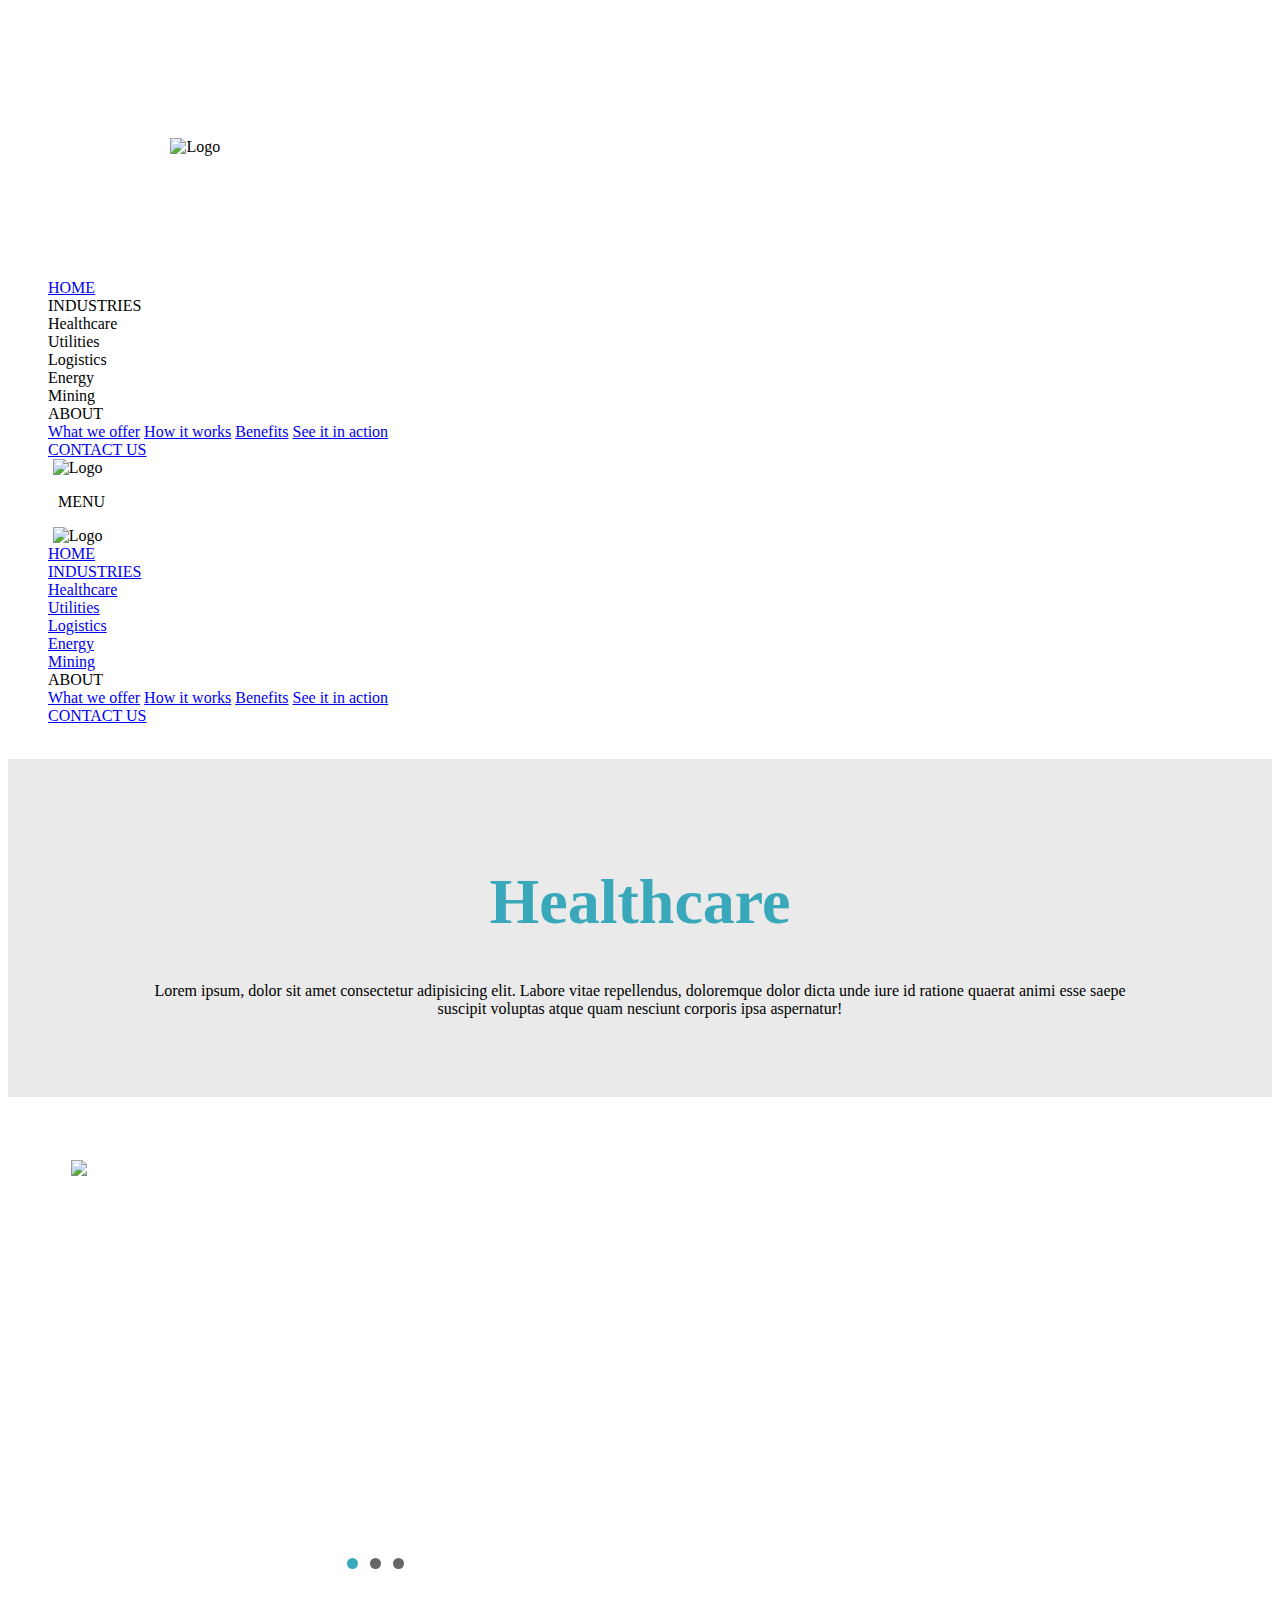
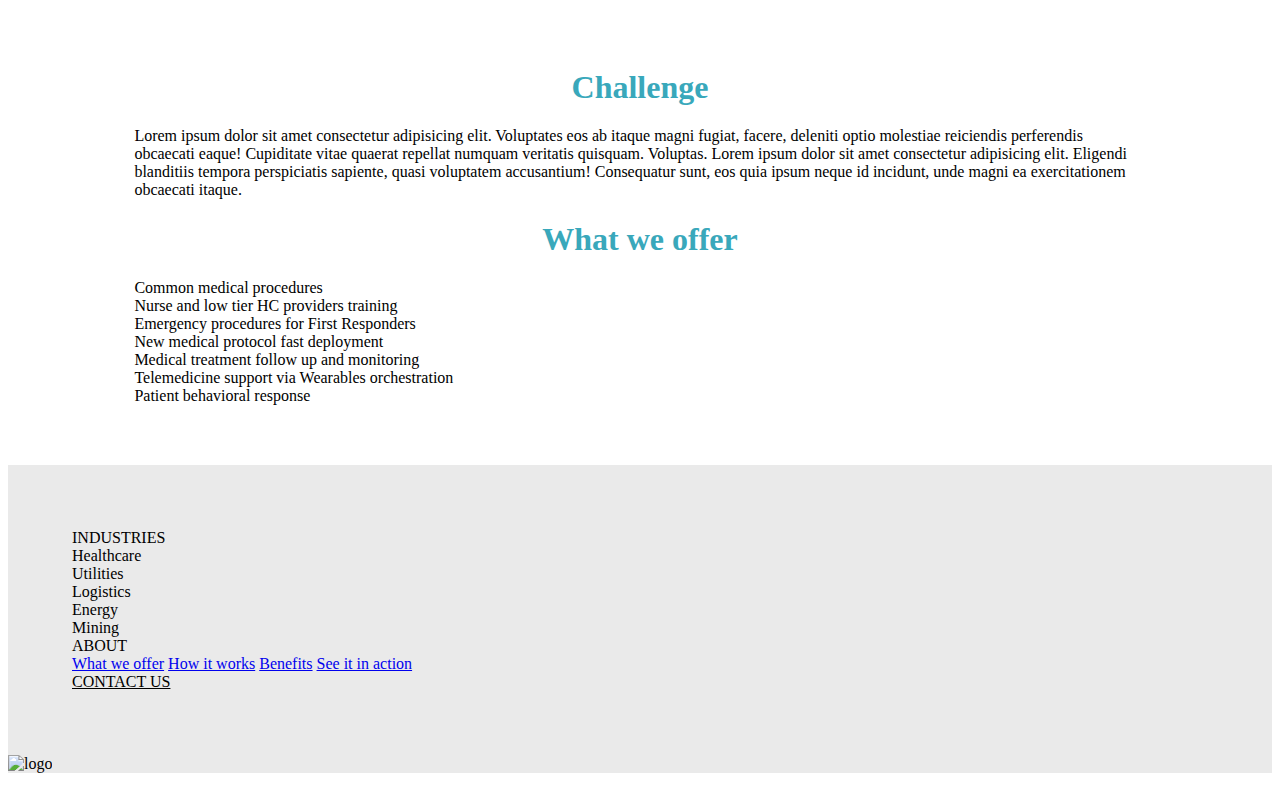
==== healthcare.html @ cac9c73d "Add files via upload" ====
<!DOCTYPE html>
<html lang="en">
<head>
    <meta charset="UTF-8">
    <meta name="viewport" content="width=device-width, initial-scale=1.0">
    <title>SmartWorkAR - Healthcare	</title>
     

	<!--Este es el css que agregue yo-->
	<link rel="stylesheet" href="gallery-style.css">
    <link rel="stylesheet" href="https://drive.google.com/uc?export=view&id=12VpOpPJef6LjAf87CpQefHT7hi2gbwcw">
        <!--Estos son los archivos de semantic que nec esita la pag para funcionar-->
    <link rel="stylesheet" href="https://cdnjs.cloudflare.com/ajax/libs/semantic-ui/2.4.1/semantic.min.js">
    <link rel="stylesheet" href="https://cdnjs.cloudflare.com/ajax/libs/semantic-ui/2.4.1/semantic.min.css">
    <link rel="stylesheet" href="https://cdnjs.cloudflare.com/ajax/libs/semantic-ui/2.4.1/components/sidebar.min.css">
    <link rel="stylesheet" href="https://cdnjs.cloudflare.com/ajax/libs/semantic-ui/2.4.1/components/accordion.min.css">
    <link rel="stylesheet" href="https://unpkg.com/aos@2.3.1/dist/aos.css" >
    <script src="https://cdnjs.cloudflare.com/ajax/libs/jquery/2.1.3/jquery.min.js"></script>
    <script src="https://cdnjs.cloudflare.com/ajax/libs/semantic-ui/2.4.1/components/sidebar.min.js"></script>
    <script src="https://cdnjs.cloudflare.com/ajax/libs/semantic-ui/2.4.1/components/accordion.min.js"></script>
    <script src="https://unpkg.com/aos@2.3.1/dist/aos.js"></script>

</head>

<body class="pushable">
    <div class="pusher">
        <header>
            <ul class="mobile menu"> <!--Menu adaptado para celulares o tablets con todas las opciones: industries, about, contact, etc-->
                <div class="ui sidebar stackable vertical left menu">
                    <div class="ui item menu">
                        <img style="padding: 10%;" src="../SWAR_Website/images/Logo_SWA_transparent_background2.png" alt="Logo">
					</div>
					<a href="/index.html" class="ui item menu">HOME</a>
                    <div class="ui item menu">
                        <div class="ui accordion">
                            <div class="title">
                                <i class="dropdown icon"></i>
                                INDUSTRIES
                            </div>
                            <div class="content">
                                <div class="item">Healthcare</div>
                                <div class="item">Utilities</div>
                                <div class="item">Logistics</div>
                                <div class="item">Energy</div>
                                <div class="item">Mining</div>
                            </div>
                        </div>
                    </div>
                    <div class="ui item menu">
                        <div class="ui accordion">
                            <div class="title">
                                <i class="dropdown icon"></i>
                                ABOUT
                            </div>
                            <div class="content">
                                <a class="item" href="#features">What we offer</a>
                                <a class="item" href="#diagram">How it works</a>
                                <a class="item" href="#benefits">Benefits</a>
                                <a class="item" href="#useCases">See it in action</a>
                            </div>
                        </div>
                    </div>
                    <a href="#contact" class="ui item menu">CONTACT US</a>
                </div>  
                <div class="ui basic icon stackable top fixed menu">
                    <div class="item">
                        <img style="width: 4em; margin-left: 0.3em" src="../SWAR_Website/images/Logo_SWA_transparent_background2.png" alt="Logo">
                    </div>
                    <a id="toggle" class="right item">
                        <i class="sidebar icon"></i>
                        <p style="margin-left:10px">MENU</p>
                    </a>
                </div>
                <script>
                    $('#toggle').click(function(){
                        $('.ui.sidebar').sidebar('toggle');
                    });  
                    $('.ui.accordion').accordion();
                </script>
            </ul>

            <ul class="pcmenu"><!--Menu adaptado para la web con todas las opciones: industries, about, contact, etc-->
                <div class="ui stackable top fixed large menu"> <!--Logo de SWAR-->
                    <div class="item">
                        <img style="width: 4em; margin-left: 0.3em" src="../SWAR_Website/images/Logo_SWA_transparent_background2.png" alt="Logo">
					</div>
					<a href="./index.html" class="item">HOME</a>
					<div class="menu right aligned"> <!--Items del menu principal-->
					
                        <a href="#industries" class="ui simple dropdown item">INDUSTRIES<i class="dropdown icon"></i> <!--este item tiene un dropdown-->
                            <div class="menu">
                                <div class="item">Healthcare</div>
                                <div class="item">Utilities</div>
                                <div class="item">Logistics</div>
                                <div class="item">Energy</div>
                                <div class="item">Mining</div>                
                            </div>
                        </a>

                        <div class="ui simple dropdown item">ABOUT<i class="dropdown icon"></i> <!--este item tiene un dropdown-->
                            <div class="menu">
                                <a class="item" href="#features">What we offer</a>
                                <a class="item" href="#diagram">How it works</a>
                                <a class="item" href="#benefits">Benefits</a>
                                <a class="item" href="#useCases">See it in action</a>
                            </div>
                        </div>

                        <a href="#contact" class="item">CONTACT US</a>
                    </div>
                    <script>
                        $('header a').click(function(event){
        
                        // prevent defalt click behavior
                        // don't jump to content
                        event.preventDefault();
        
                        // identify position of target
                        var target = $(this).attr('href');
                        var top = $(target).offset().top;
        
                        // animate scroll to target
                        $('html,body').animate({
                        scrollTop: top
                        },1000);
        
                        });
                    </script>
                </div>
            </ul>
           
        </header>

        <main>  
			<div>
				<img src="../SWAR_Website/images/healthcare.png" style="width: 100%; opacity: 80%;" alt="">
			</div>
			
			<div style="padding:5%; background-color: #EAEAEA;">
				<h1 style="font-size: 400%;">Healthcare</h1>
				<p style="text-align:center; margin-left:5%;margin-right:5%">Lorem ipsum, dolor sit amet consectetur adipisicing elit. Labore vitae repellendus, doloremque dolor dicta unde iure id ratione quaerat animi esse saepe suscipit voluptas atque quam nesciunt corporis ipsa aspernatur! 	</p>
			</div>  

			<div class="ui grid stackable centered" style="padding: 5%;">
				<div>
					<ul class="slides">
						<input type="radio" name="radio-btn" id="img-1" checked />
						<li class="slide-container">
							<div class="slide">
								<img class="ui fluid big image" src="../SWAR_Website/images/healthcare_use_case.png" />
							</div>
						</li>
						
						<input type="radio" name="radio-btn" id="img-2" />
						<li class="slide-container">
							<div class="slide">
							<img class="ui fluid big image" src="../SWAR_Website/images/healthcare_use_case2.png" />
							</div>
						</li>
					
						<input type="radio" name="radio-btn" id="img-3" />
						<li class="slide-container">
							<div class="slide">
							<img class="ui fluid big image" src="../SWAR_Website/images/healthcare_use_case3.png" />
							</div>
						</li>
					
						<li class="nav-dots">
							<label for="img-1" class="nav-dot" id="img-dot-1"></label>
							<label for="img-2" class="nav-dot" id="img-dot-2"></label>
							<label for="img-3" class="nav-dot" id="img-dot-3"></label>
						</li>
					</ul>
				</div>
			</div>

			<div class="ui two column stackable grid center aligned" style="padding-left: 10%;padding-right: 10%;"> 
				<div class="column">
					<h1>Challenge</h1>
					<p>
						Lorem ipsum dolor sit amet consectetur adipisicing elit. Voluptates eos ab itaque magni fugiat, facere, deleniti optio molestiae reiciendis perferendis obcaecati eaque! Cupiditate vitae quaerat repellat numquam veritatis quisquam. Voluptas.
						Lorem ipsum dolor sit amet consectetur adipisicing elit. Eligendi blanditiis tempora perspiciatis sapiente, quasi voluptatem accusantium! Consequatur sunt, eos quia ipsum neque id incidunt, unde magni ea exercitationem obcaecati itaque.
					</p>
				</div>
				<div class="column">
					<div class="ui animated  relaxed list">
						<h1 >What we offer</h1>
								<a class="item">
								<div class="content">
								<div class="header">Common medical procedures</div>
								</div>
							</a>
								<a class="item">
								<div class="content">
								<div class="header">Nurse and low tier HC providers training</div>
								</div>
							</a>
							<a class="item">
								<div class="content">
								<div class="header">Emergency procedures for First Responders</div>
								</div>
							</a>
							<a class="item">
								<div class="content">
								<div class="header">New medical protocol fast deployment</div>
								</div>
							</a>
							<a class="item">
								<div class="content">
								<div class="header">Medical treatment follow up and monitoring</div>
								</div>
							</a>
							<a class="item">
								<div class="content">
								<div class="header">Telemedicine support via Wearables orchestration</div>
								</div>
							</a>
							<a class="item">
								<div class="content">
								<div class="header">Patient behavioral response</div>
								</div>
							</a>
					</div>
				</div>
			</div>
        </main>

        <footer>	

            <div><!--Menú del footer con acceso a contact, about, industries, etc, y logo-->
                <div style="margin-top:60px; background-color: #EAEAEA;">
                    <div class="ui grid center aligned" style="padding:4em;"> 
                        <div href="#industries" class="ui simple dropdown item">INDUSTRIES<i class="dropdown icon"></i> <!--este item tiene un dropdown-->
                            <div class="menu">
                                <div class="item">Healthcare</div>
                                <div class="item">Utilities</div>
                                <div class="item">Logistics</div>
                                <div class="item">Energy</div>
                                <div class="item">Mining</div>
                            </div>
                        </div>

                        <div class="ui simple dropdown item">ABOUT<i class="dropdown icon"></i> <!--este item tiene un dropdown-->
                            <div class="menu">
                                <a class="item" href="#features">What we offer</a>
                                <a class="item" href="#diagram">How it works</a>
                                <a class="item" href="#benefits">Benefits</a>
                                <a class="item" href="#useCases">See it in action</a>
                            </div>
                        </div>

                        <a style="color: black;" href="#contact" class="item">CONTACT US</a>    
                    </div>
                    <div class="ui grid center aligned">
                        <div class="ui medium fluid image" style="margin-bottom: 2em;">
                            <img src="../SWAR_Website/images/Logo_SWA_transparent_background2.png" alt="logo">
                        </div>
                    </div>  
                </div>
            </div>

        </footer>
    </div>    
</body>
</html>
---- gallery-style.css ----
#myVideo {
position: inherit;
max-width: 100%;
overflow: hidden;
z-index: -1;
display: block;
margin-right: 0em;
}

.mobile-menu {
    display: none;
}

.color-swa {
    color: #39A8BB;
}

@media screen and (max-width: 768px) { /*Es lo que tengo que usar para la hamburguesita*/
    .pcmenu {
        display: none;
    }
    .mobile-menu {
        display: block;
    }
    #myVideo {
        width: 100%;
        margin-top: auto;
    }
    .separacionSectores {
        margin-bottom: 3em;
    }
    body{
        width: 100%;
    }
    img{
        width: auto;
        height: auto;
    }
}
   
.style_prevu_kit
{
    display:inline;
    border:0;
    width:210px;
    height:210px;
    position: relative;
    -webkit-transition: all 200ms ease-in;
    -webkit-transform: scale(1); 
    -ms-transition: all 200ms ease-in;
    -ms-transform: scale(1); 
    -moz-transition: all 200ms ease-in;
    -moz-transform: scale(1);
    transition: all 200ms ease-in;
    transform: scale(1); 
}
.style_prevu_kit:hover {
    display: inline;
    box-shadow: 0px 0px 0px #424242;
    z-index: 2;
    -webkit-transition: all 200ms ease-in;
    -webkit-transform: scale(1.5);
    -ms-transition: all 200ms ease-in;
    -ms-transform: scale(1.5);   
    -moz-transition: all 200ms ease-in;
    -moz-transform: scale(1.5);
    transition: all 200ms ease-in;
    transform: scale(1.2);
    border-radius: 1%;
}
.background-contact
{
    background-image: url(../WEBSITE/images/contact_background.jpg);
    margin-top: 4em;
}
h1 {
    color: #39A8BB;
    text-align: center;
}
.onclickchange {
color: black;
}
.onclickchange:hover{
    transition: all 200ms ease-in;
    transform: scale(1.2);
}
.contenedor{
    position: relative;
    display: inline;
    text-align: center;
}
h5 {
    cursor: pointer;
}



.slides {
    padding: 0;
    width: 609px;
    height: 420px;
    display: inline-block;
    margin: 0 auto;
    position: relative;
}

.slides * {
    user-select: none;
    -ms-user-select: none;
    -moz-user-select: none;
    -khtml-user-select: none;
    -webkit-user-select: none;
    -webkit-touch-callout: none;
}

.slides input { display: none; }

.slide-container { display: block; }

.slide {
    top: 0;
    opacity: 0;
    width: 609px;
    height: 420px;
    display: block;
    position: absolute;

    transform: scale(0);

    transition: all .7s ease-in-out;
}

.slide img {
    width: 100%;
}



.slide:hover + .nav label { opacity: 0.5; }

.nav label:hover { opacity: 1; }

.nav .next { right: 0; }

input:checked + .slide-container  .slide {
    opacity: 1;

    transform: scale(1);

    transition: opacity 1s ease-in-out;
}

input:checked + .slide-container .nav label { display: block; }

.nav-dots {
    width: 100%;
    bottom: 9px;
    height: 11px;
    display: block;
    position: absolute;
    text-align: center;
}

.nav-dots .nav-dot {
    top: -5px;
    width: 11px;
    height: 11px;
    margin: 0 4px;	
    position: relative;
    border-radius: 100%;
    display: inline-block;
    background-color: rgba(0, 0, 0, 0.6);
}

.nav-dots .nav-dot:hover {
    cursor: pointer;
    background-color: #39A8BB;
}

input#img-1:checked ~ .nav-dots label#img-dot-1,
input#img-2:checked ~ .nav-dots label#img-dot-2,
input#img-3:checked ~ .nav-dots label#img-dot-3,
input#img-4:checked ~ .nav-dots label#img-dot-4,
input#img-5:checked ~ .nav-dots label#img-dot-5,
input#img-6:checked ~ .nav-dots label#img-dot-6 {
    background: #39A8BB;
}
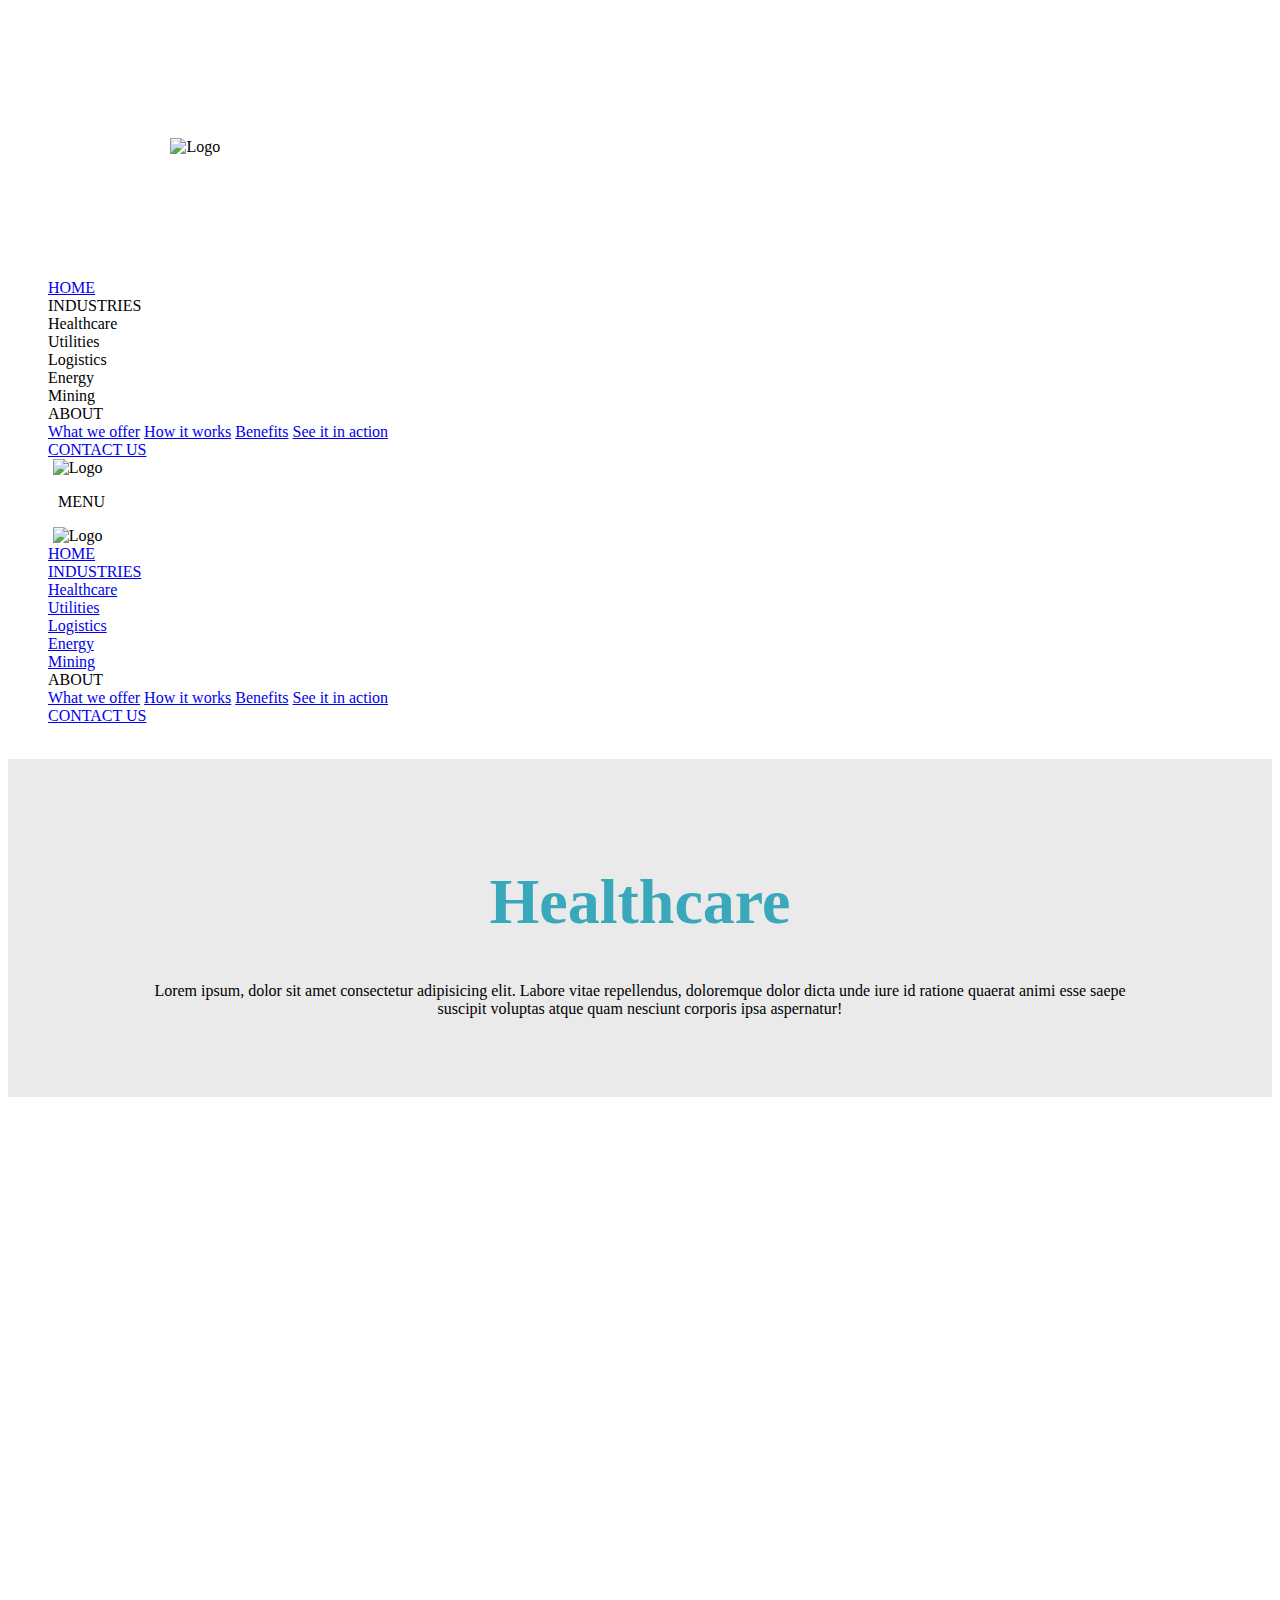
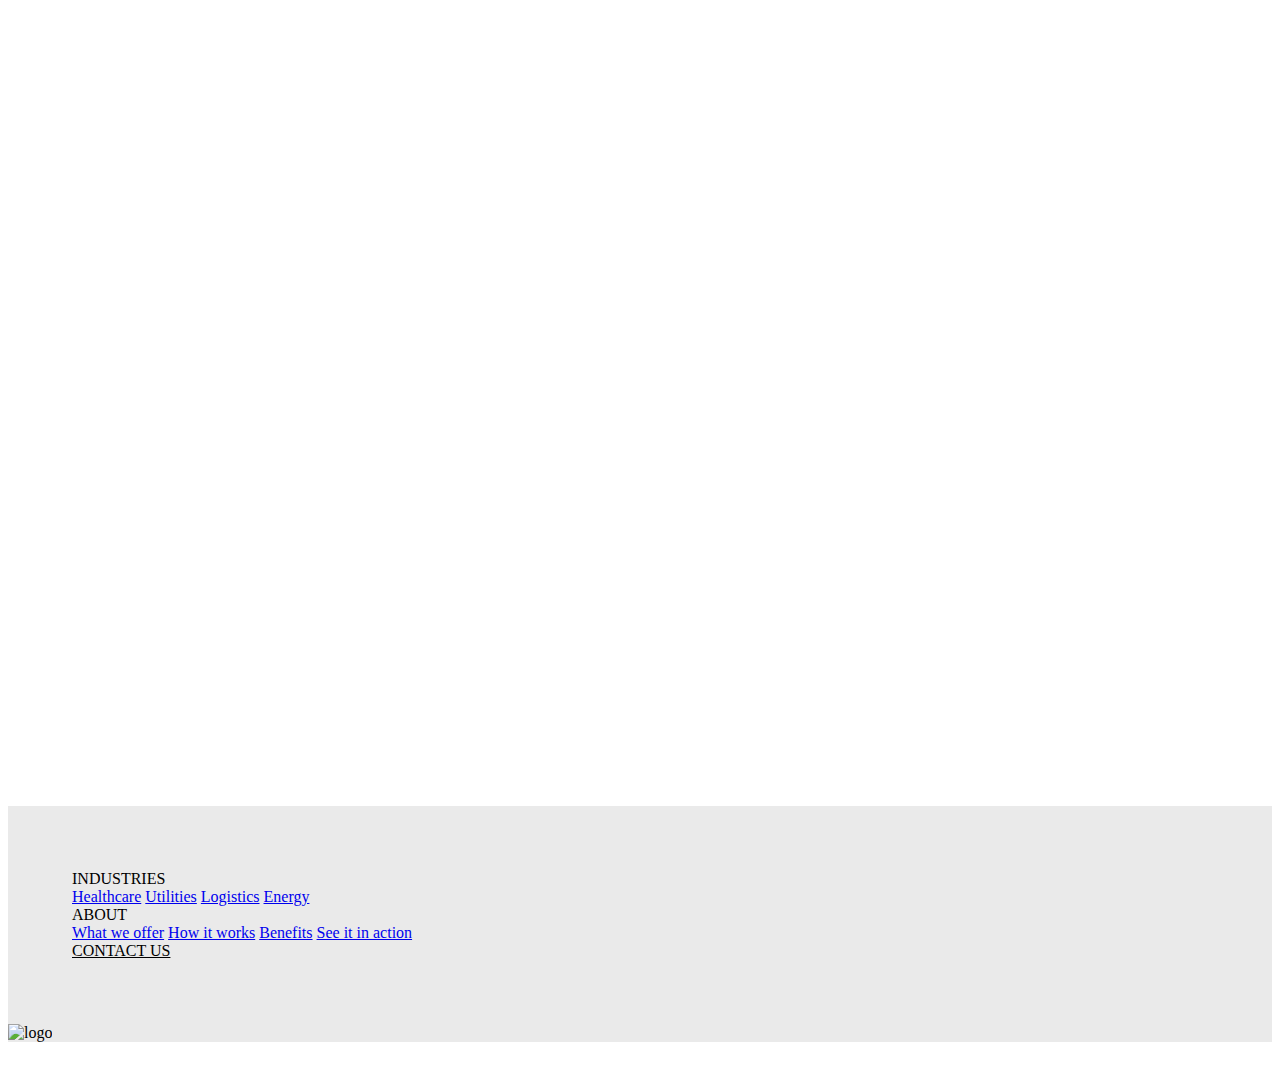
==== commit 27810c3c: "Add files via upload" ====
--- a/healthcare.html
+++ b/healthcare.html
@@ -127,8 +127,7 @@
                         });
                     </script>
                 </div>
-            </ul>
-           
+            </ul>         
         </header>
 
         <main>  
@@ -141,8 +140,8 @@
 				<p style="text-align:center; margin-left:5%;margin-right:5%">Lorem ipsum, dolor sit amet consectetur adipisicing elit. Labore vitae repellendus, doloremque dolor dicta unde iure id ratione quaerat animi esse saepe suscipit voluptas atque quam nesciunt corporis ipsa aspernatur! 	</p>
 			</div>  
 
-			<div class="ui grid stackable centered" style="padding: 5%;">
-				<div>
+			<div class="ui grid stackable centered" style="padding: 5%;" data-aos="fade-up">
+				<div style="margin-top:5em">
 					<ul class="slides">
 						<input type="radio" name="radio-btn" id="img-1" checked />
 						<li class="slide-container">
@@ -174,7 +173,7 @@
 				</div>
 			</div>
 
-			<div class="ui two column stackable grid center aligned" style="padding-left: 10%;padding-right: 10%;"> 
+			<div class="ui two column stackable grid center aligned" style="padding-left: 10%;padding-right: 10%;" data-aos="fade-up"> 
 				<div class="column">
 					<h1>Challenge</h1>
 					<p>
@@ -223,20 +222,49 @@
 					</div>
 				</div>
 			</div>
+			<script>
+				AOS.init({duration: 3000,})
+			</script>
         </main>
 
         <footer>	
+			<div id="contact" data-aos="fade-up"><!--Formulario de contacto-->
+                <div style="margin-top:60px;width: 70%;" class="ui segment raised container"> 
+                    <div class="ui grid center aligned">
+                        <div class="ui form"    style="width: 70%;">
+                            <h1 style="margin-top: 40px">Contact us</h1>
+                            <form class="ui form" form action="https://usebasin.com/f/da29355b54a7" method="POST">
+                                <div class="field">
+                                <label>Name</label>
+                                <input type="text" name="name" placeholder="Your name here">
+                                </div>
+                                <div class="field">
+                                <label>E-mail</label>
+                                <input type="email" name="_replyto" placeholder="Your E-mail here">
+                                </div>
+                                <div class="field">
+                                    <label>Comment</label>
+                                    <textarea type="text" name="comment"></textarea>
+                                </div>
+                                <button class="ui button" type="submit" value="Send" style="background-color: #39A8BB; margin-bottom: 40px; color:white;">Send</button>
+                            </form>
+                        </div>
+                    </div>
+                </div>
+                <script>
+                    AOS.init({duration: 3000,})
+                </script>
+            </div>
 
             <div><!--Menú del footer con acceso a contact, about, industries, etc, y logo-->
                 <div style="margin-top:60px; background-color: #EAEAEA;">
                     <div class="ui grid center aligned" style="padding:4em;"> 
                         <div href="#industries" class="ui simple dropdown item">INDUSTRIES<i class="dropdown icon"></i> <!--este item tiene un dropdown-->
                             <div class="menu">
-                                <div class="item">Healthcare</div>
-                                <div class="item">Utilities</div>
-                                <div class="item">Logistics</div>
-                                <div class="item">Energy</div>
-                                <div class="item">Mining</div>
+								<a href="healthcare.html" class="item">Healthcare</a>
+                                <a href="utilities.html" class="item">Utilities</a>
+                                <a href="logistics.html" class="item">Logistics</a>
+                                <a href="energy.html"class="item">Energy</a>
                             </div>
                         </div>
 
@@ -258,7 +286,6 @@
                     </div>  
                 </div>
             </div>
-
         </footer>
     </div>    
 </body>
